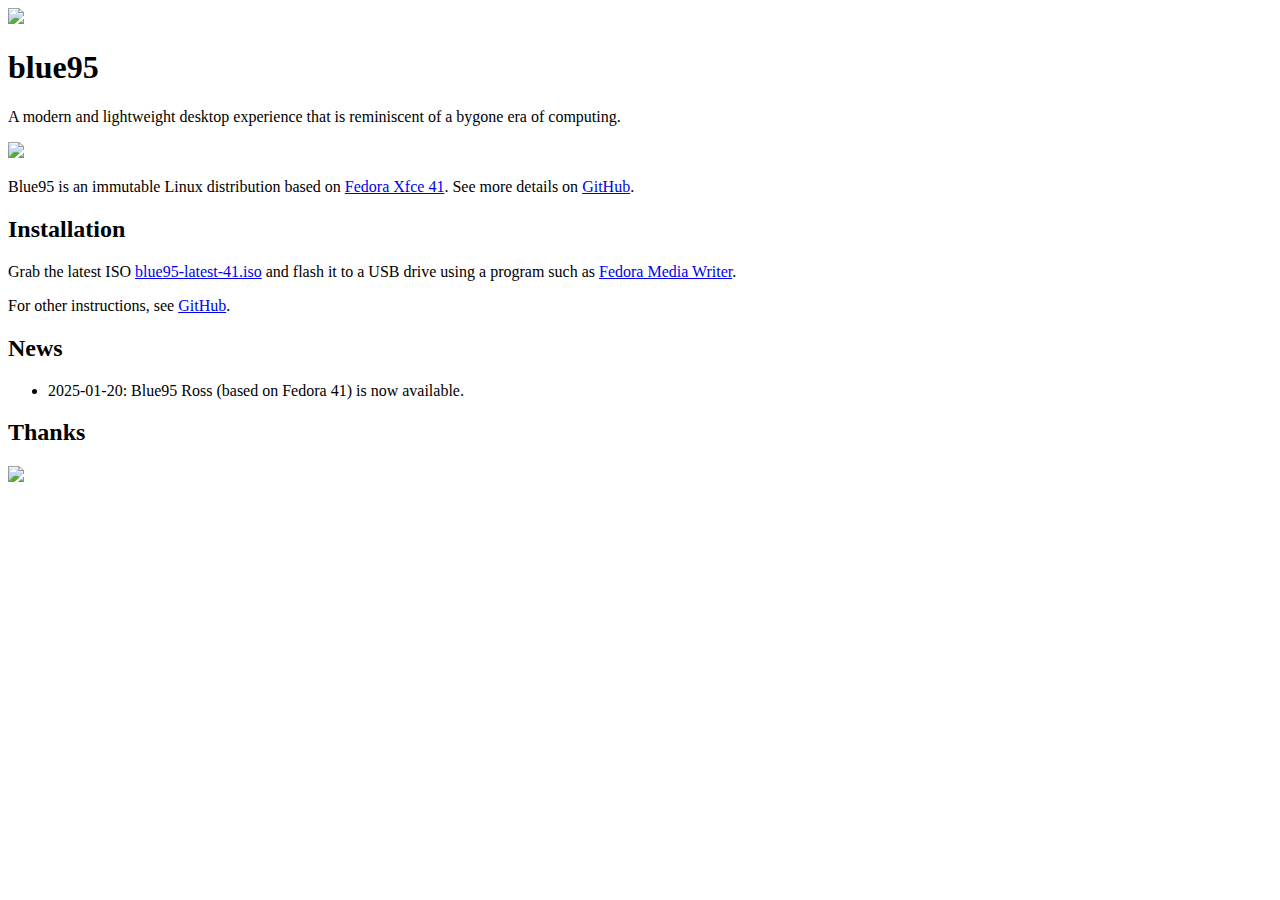
==== 95/index.html @ d18b68fc "add blue95.neocities.org content" ====
<!DOCTYPE html>
<html>
  <head>
    <meta charset="UTF-8">
    <meta name="viewport" content="width=device-width, initial-scale=1.0">
    <title>blue95</title>
    <!-- The style.css file allows you to change the look of your web pages.
         If you include the next line in all your web pages, they will all share the same look.
         This makes it easier to make new pages for your site. -->
    <link href="/style.css" rel="stylesheet" type="text/css" media="all">
  </head>
  <body>
    <img src="https://win98icons.alexmeub.com/icons/png/computer_explorer_cool-0.png" />

    <h1>blue95</h1>

    <p>A modern and lightweight desktop experience that is reminiscent of a bygone era of computing.</p>

    <a href="/screenshot.png">
      <img width=600 src="/screenshot.png" />
    </a>

    <p>Blue95 is an immutable Linux distribution based on <a href="https://fedoraproject.org/spins/xfce">Fedora Xfce 41</a>. See more details on <a href="https://github.com/ledif/blue95">GitHub</a>.</p>

    <h2>Installation</h2>
    <p>
       Grab the latest ISO <a href="https://pub-969fbc86b5f24e4d81c6d022e8fd8dde.r2.dev/blue95-latest-41.iso">blue95-latest-41.iso</a> and flash
       it to a USB drive using a program such as <a href="https://fedoraproject.org/workstation/download">Fedora Media Writer</a>.</p>
    <p>For other instructions, see <a href="https://github.com/ledif/blue95">GitHub</a>.</p>


    <h2>News</h2>

    <ul>
      <li>2025-01-20: Blue95 Ross (based on Fedora 41) is now available.</li>
    </ul>

    <h2>Thanks</h2>
    <img src="/neocities.png">
  </body>
</html>
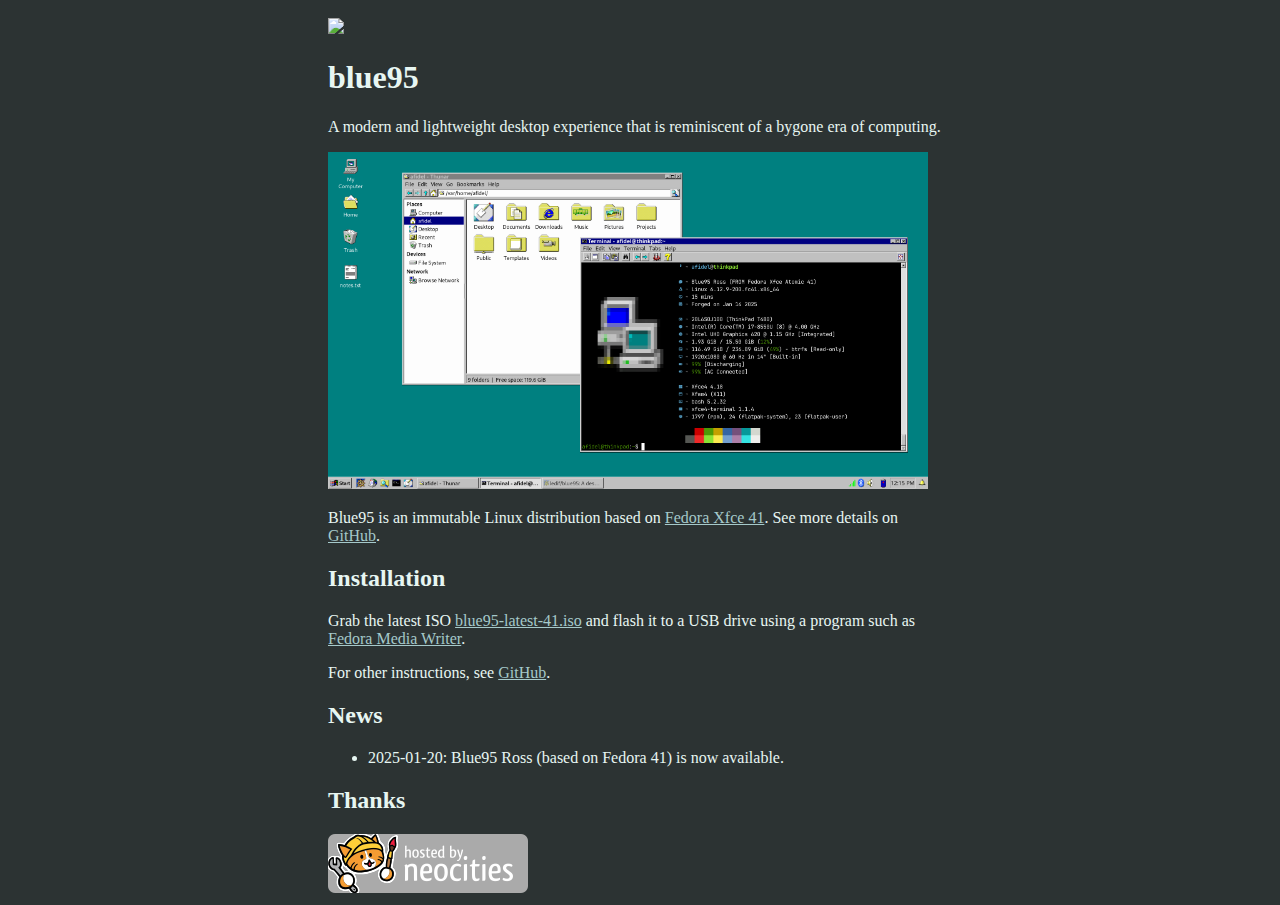
==== commit 14fe7032: "maybe fixed?" ====
--- a/95/index.html
+++ b/95/index.html
@@ -7,7 +7,7 @@
     <!-- The style.css file allows you to change the look of your web pages.
          If you include the next line in all your web pages, they will all share the same look.
          This makes it easier to make new pages for your site. -->
-    <link href="/style.css" rel="stylesheet" type="text/css" media="all">
+    <link href="style.css" rel="stylesheet" type="text/css" media="all">
   </head>
   <body>
     <img src="https://win98icons.alexmeub.com/icons/png/computer_explorer_cool-0.png" />
@@ -16,8 +16,8 @@
 
     <p>A modern and lightweight desktop experience that is reminiscent of a bygone era of computing.</p>
 
-    <a href="/screenshot.png">
-      <img width=600 src="/screenshot.png" />
+    <a href="screenshot.png">
+      <img width=600 src="screenshot.png" />
     </a>
 
     <p>Blue95 is an immutable Linux distribution based on <a href="https://fedoraproject.org/spins/xfce">Fedora Xfce 41</a>. See more details on <a href="https://github.com/ledif/blue95">GitHub</a>.</p>
@@ -36,6 +36,6 @@
     </ul>
 
     <h2>Thanks</h2>
-    <img src="/neocities.png">
+    <img src="neocities.png">
   </body>
 </html>
--- a/95/style.css
+++ b/95/style.css
@@ -0,0 +1,25 @@
+/* CSS is how you can add style to your website, such as colors, fonts, and positioning of your
+   HTML content. To learn how to do something, just try searching Google for questions like
+   "how to change link color." */
+
+html {
+    margin:    0 auto;
+    max-width: 640px;
+}
+
+a {
+  color: #A5C9CA;
+}
+
+a:visited {
+ color: #395B64; 
+}
+
+body {
+  padding-top: 10px;
+  /*background-color: white;*/
+  background-color: #2C3333;
+  /*color: black;*/
+  color: #E7F6F2;
+  font-family: Verdana;
+}